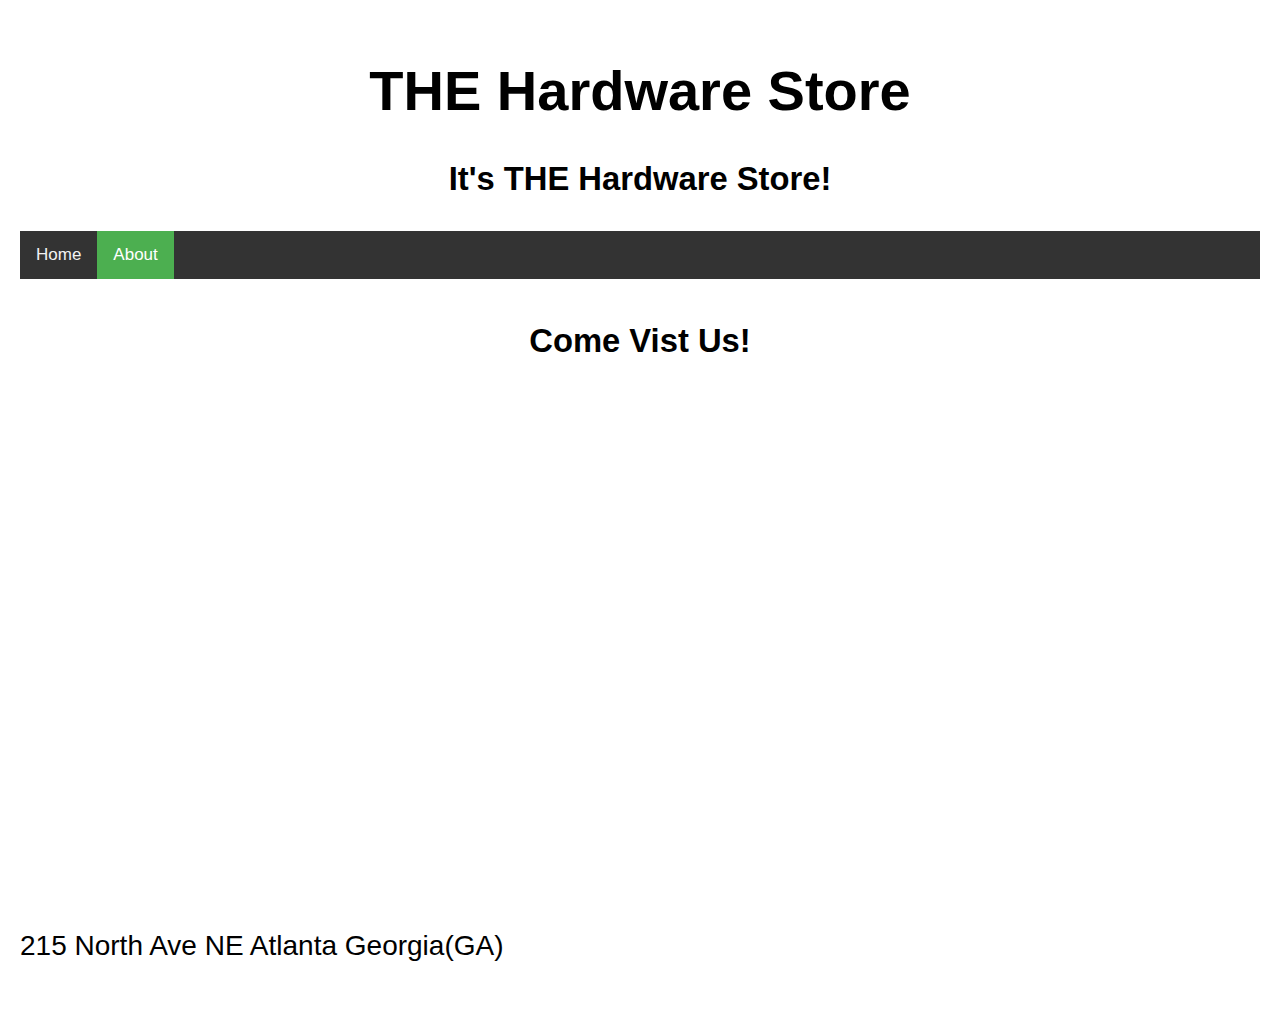
==== about.html @ 358fd4a5 "UPAaaaaaaaTE" ====
<!doctype html>
<html>
<head>
<meta charset="utf-8">
<title>About THE Hardware Store</title>
<link href="StyleSheet.css" rel="stylesheet" type="text/css">
<link rel="stylesheet" href="https://cdnjs.cloudflare.com/ajax/libs/font-awesome/4.7.0/css/font-awesome.min.css">
<meta name="viewport" content="width=device-width, initial-scale=1">
</head>
<body>
<h1 class="g1">THE Hardware Store</h1>
<h3 class="g1">It's THE Hardware Store!</h3>
<div id="navbar">
  <a href="index.html">Home</a>
  <a class="active" herf="about.html">About</a>
</div>
<script>
// When the user scrolls the page, execute myFunction 
window.onscroll = function() {myFunction()};

// Get the navbar
var navbar = document.getElementById("navbar");

// Get the offset position of the navbar
var sticky = navbar.offsetTop;

// Add the sticky class to the navbar when you reach its scroll position. Remove "sticky" when you leave the scroll position
function myFunction() {
  if (window.pageYOffset >= sticky) {
    navbar.classList.add("sticky")
  } else {
    navbar.classList.remove("sticky");
  }
}	
</script>
		<h3 class="g48">Come Vist Us!</h3>
	<div class="mapouter"><div class="gmap_canvas"><iframe width="100%" height="500" id="gmap_canvas" src="https://maps.google.com/maps?q=215%20North%20Ave%20NE%20Atlanta%2C%20Georgia(GA)%2C%2030308&t=&z=13&ie=UTF8&iwloc=&output=embed" frameborder="0" scrolling="no" marginheight="0" marginwidth="0"></iframe><a href="https://www.pureblack.de/webdesign-frankfurt/"></a></div></div>
<p>215 North Ave NE Atlanta Georgia(GA)</p>
</body>
</html>
---- StyleSheet.css ----
body {
  margin: 0;
  font-size: 28px;
  font-family: Arial, Helvetica, sans-serif;
}

.header {
  background-color: #f1f1f1;
  padding: 30px;
  text-align: center;
}

#navbar {
  overflow: hidden;
  background-color: #333;
  z-index: 5000;
}

#navbar a {
  float: left;
  display: block;
  color: #f2f2f2;
  text-align: center;
  padding: 14px 16px;
  text-decoration: none;
  font-size: 17px;
}

#navbar a:hover {
  background-color: #ddd;
  color: black;
}

#navbar a.active {
  background-color: #4CAF50;
  color: white;
}

.content {
  padding: 16px;
}

.sticky {
  position: fixed;
  top: 0;
  width: 100%;
}

.sticky + .content {
  padding-top: 60px;
}
s.card {
  box-shadow: 0 4px 8px 0 rgba(0,0,0,0.2);
  transition: 0.3s;
  width: 40%;
margin:10px;	
}

.card:hover {
  box-shadow: 0 8px 16px 0 rgba(0,0,0,0.2);
}

.container {
  padding: 2px 16px;
}
.g1 {
	text-align: center;
}
.checked {
  color: orange;
}
* {box-sizing: border-box;}

.img-zoom-container {
  position: relative;
}

.img-zoom-lens {
  position: absolute;
  border: 1px solid #d4d4d4;
  /*set the size of the lens:*/
  width: 40px;
  height: 40px;
}

.img-zoom-result {
  border: 1px solid #d4d4d4;
  /*set the size of the result div:*/
  width: 400px;
  height: 300px;
}
* {
  box-sizing: border-box;
}

body {
  font-family: Arial;
  margin: 0 auto; /* Center website */
  max-width: 1900px; /* Max width */
  padding: 20px;
}

.heading {
  font-size: 25px;
  margin-right: 25px;
}

.fa {
  font-size: 25px;
}

.checked {
  color: orange;
}

/* Three column layout */
.side {
  float: left;
  width: 15%;
  margin-top: 10px;
}

.middle {
  float: left;
  width: 70%;
  margin-top: 10px;
}

/* Place text to the right */
.right {
  text-align: right;
}

/* Clear floats after the columns */
.row:after {
  content: "";
  display: table;
  clear: both;
}

/* The bar container */
.bar-container {
  width: 100%;
  background-color: #f1f1f1;
  text-align: center;
  color: white;
}

/* Individual bars */
.bar-5 {width: 11.8%; height: 18px; background-color: #4CAF50;}
.bar-4 {width: 16.9%; height: 18px; background-color: #2196F3;}
.bar-3 {width: 66.1%; height: 18px; background-color: #00bcd4;}
.bar-2 {width: 0.03%; height: 18px; background-color: #ff9800;}
.bar-1 {width: 0.01%; height: 18px; background-color: #f44336;}

/* Individual bars */
.bar-52 {width: 35.4%; height: 18px; background-color: #4CAF50;}
.bar-42 {width: 48.4%; height: 18px; background-color: #2196F3;}
.bar-32 {width: 11.0%; height: 18px; background-color: #00bcd4;}
.bar-22 {width: 0.03%; height: 18px; background-color: #ff9800;}
.bar-12 {width: 0.01%; height: 18px; background-color: #f44336;}

/* Responsive layout - make the columns stack on top of each other instead of next to each other */
@media (max-width: 400px) {
  .side, .middle {
    width: 100%;
  }
  /* Hide the right column on small screens */
  .right {
    display: none;
  }
}
/* Style the container with a rounded border, grey background and some padding and margin */
.container {
  border: 2px solid #ccc;
  background-color: #eee;
  border-radius: 5px;
  padding: 16px;
  margin: 16px 0;
}

/* Clear floats after containers */
.container::after {
  content: "";
  clear: both;
  display: table;
}

/* Float images inside the container to the left. Add a right margin, and style the image as a circle */
.container img {
  float: left;
  margin-right: 20px;
  border-radius: 50%;
}

/* Increase the font-size of a span element */
.container span {
  font-size: 20px;
  margin-right: 15px;
}

/* Add media queries for responsiveness. This will center both the text and the image inside the container */
@media (max-width: 500px) {
  .container {
    text-align: center;
  }

  .container img {
    margin: auto;
    float: none;
    display: block;
  }
}
.g45 {
float:right;
width:65%;
}
* {box-sizing:border-box}

/* Slideshow container */
/* Slideshow container */
.slideshow-container {
  max-width: 1000px;
  position: relative;
  margin: auto;
}

/* Next & previous buttons */
.prev, .next {
  cursor: pointer;
  position: absolute;
  top: 50%;
  width: auto;
  padding: 16px;
  margin-top: -22px;
  color: black;
  font-weight: bold;
  font-size: 18px;
  transition: 0.6s ease;
  border-radius: 0 3px 3px 0;
  user-select: none;
}

/* Position the "next button" to the right */
.next {
  right: 0;
  border-radius: 3px 0 0 3px;
}

/* On hover, add a black background color with a little bit see-through */
.prev:hover, .next:hover {
  background-color: rgba(0,0,0,0.8);
}

/* Caption text */
.text {
  color: black;
  font-size: 15px;
  padding: 8px 12px;
  position: absolute;
  bottom: 8px;
  width: 100%;
  text-align: center;
}
.text2{
  color: white;
  font-size: 15px;
  padding: 8px 12px;
  position: absolute;
  bottom: 8px;
  width: 100%;
  text-align: center;
}
/* Number text (1/3 etc) */
.numbertext {
  color: black;
  font-size: 12px;
  padding: 8px 12px;
  position: absolute;
  top: 0;
}
.numbertext2 {
  color: white;
  font-size: 12px;
  padding: 8px 12px;
  position: absolute;
  top: 0;
}

/* The dots/bullets/indicators */
.dot {
  cursor: pointer;
  height: 15px;
  width: 15px;
  margin: 0 2px;
  background-color: #bbb;
  border-radius: 50%;
  display: inline-block;
  transition: background-color 0.6s ease;
}

.active, .dot:hover {
  background-color: #717171;
}

/* Fading animation */
.fade {
  -webkit-animation-name: fade;
  -webkit-animation-duration: 1.5s;
  animation-name: fade;
  animation-duration: 1.5s;
}

@-webkit-keyframes fade {
  from {opacity: .4} 
  to {opacity: 1}
}

@keyframes fade {
  from {opacity: .4} 
  to {opacity: 1}
}

/* On smaller screens, decrease text size */
@media only screen and (max-width: 300px) {
  .prev, .next,.text {font-size: 11px}
}
* {box-sizing: border-box}
body {font-family: Verdana, sans-serif; margin:0}
.mySlides {display: none}
img {
	vertical-align: middle;
}


#g47 {
	float:right
}
.g48{
text-align:center; 
padding:10px;
}
.mapouter{
	text-align:right;
	height:500px;
	width:100%;
	align-content:center;
}

.gmap_canvas {
	overflow:hidden;
	background:none!important;
	height:500px;
	width:100%;
}
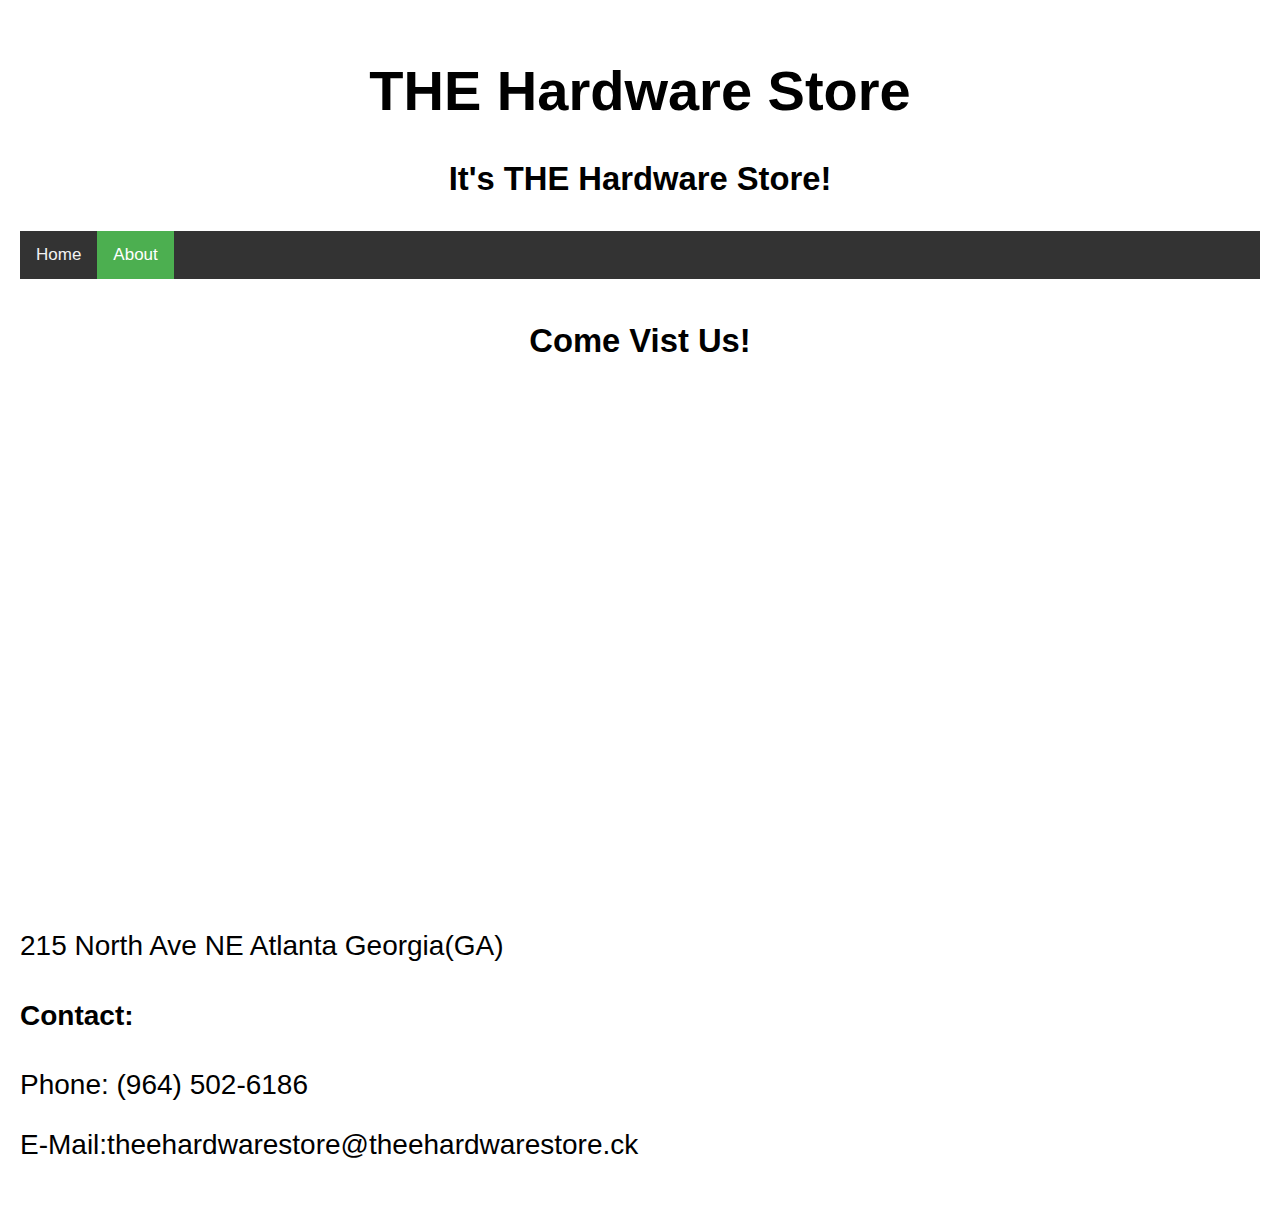
==== commit 2944cff9: "Update about.html" ====
--- a/about.html
+++ b/about.html
@@ -36,5 +36,9 @@
 		<h3 class="g48">Come Vist Us!</h3>
 	<div class="mapouter"><div class="gmap_canvas"><iframe width="100%" height="500" id="gmap_canvas" src="https://maps.google.com/maps?q=215%20North%20Ave%20NE%20Atlanta%2C%20Georgia(GA)%2C%2030308&t=&z=13&ie=UTF8&iwloc=&output=embed" frameborder="0" scrolling="no" marginheight="0" marginwidth="0"></iframe><a href="https://www.pureblack.de/webdesign-frankfurt/"></a></div></div>
 <p>215 North Ave NE Atlanta Georgia(GA)</p>
+<h4>Contact:</h4>
+<p>Phone: (964) 502-6186</p>
+<p>E-Mail:theehardwarestore@theehardwarestore.ck</p>
+
 </body>
 </html>
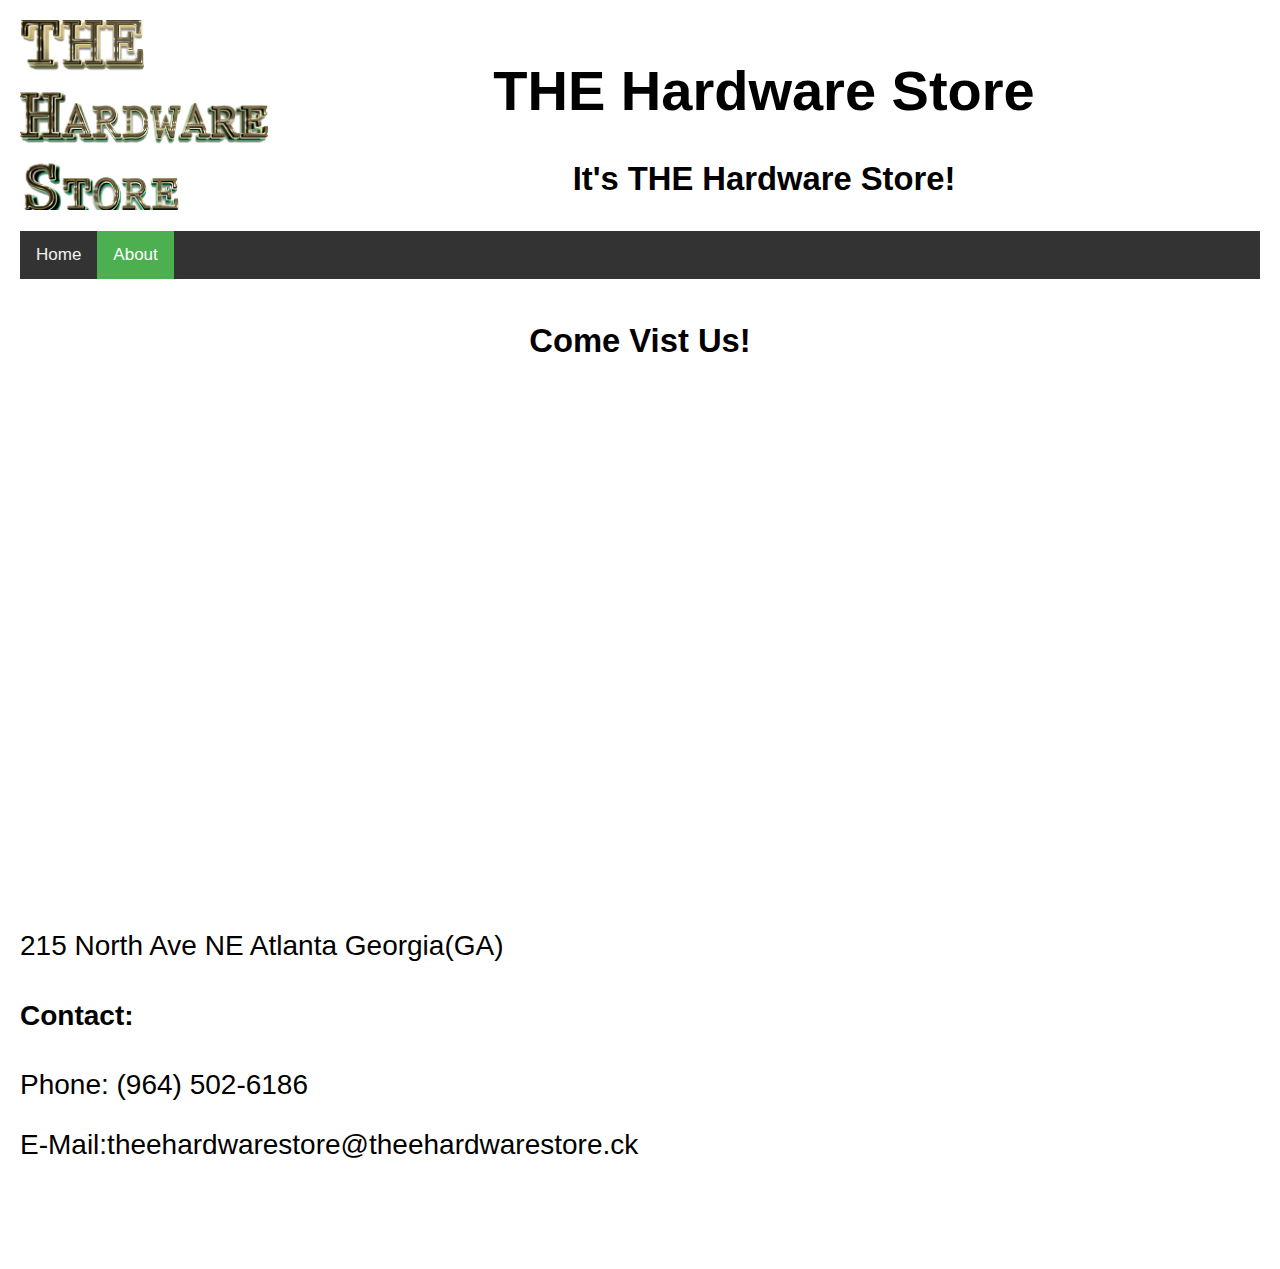
==== commit 94ca37eb: "everything" ====
--- a/about.html
+++ b/about.html
@@ -8,6 +8,7 @@
 <meta name="viewport" content="width=device-width, initial-scale=1">
 </head>
 <body>
+	<a href="index.html"><img src="Assets/Images/logo.png" style="float:left; width:20%;" alt="Logo"></a>
 <h1 class="g1">THE Hardware Store</h1>
 <h3 class="g1">It's THE Hardware Store!</h3>
 <div id="navbar">
@@ -39,6 +40,8 @@
 <h4>Contact:</h4>
 <p>Phone: (964) 502-6186</p>
 <p>E-Mail:theehardwarestore@theehardwarestore.ck</p>
-
+<div class="navbar">
+	<p class="copyright">&copy; 2018 Handgloves Web Design</p>
+	</div>
 </body>
 </html>
--- a/StyleSheet.css
+++ b/StyleSheet.css
@@ -1,3 +1,11 @@
+.topnav {
+    background-color: #6E6A6F;
+    overflow: hidden;
+}
+.copyright {
+	color:white;
+	text-align: center;
+}
 body {
   margin: 0;
   font-size: 28px;
